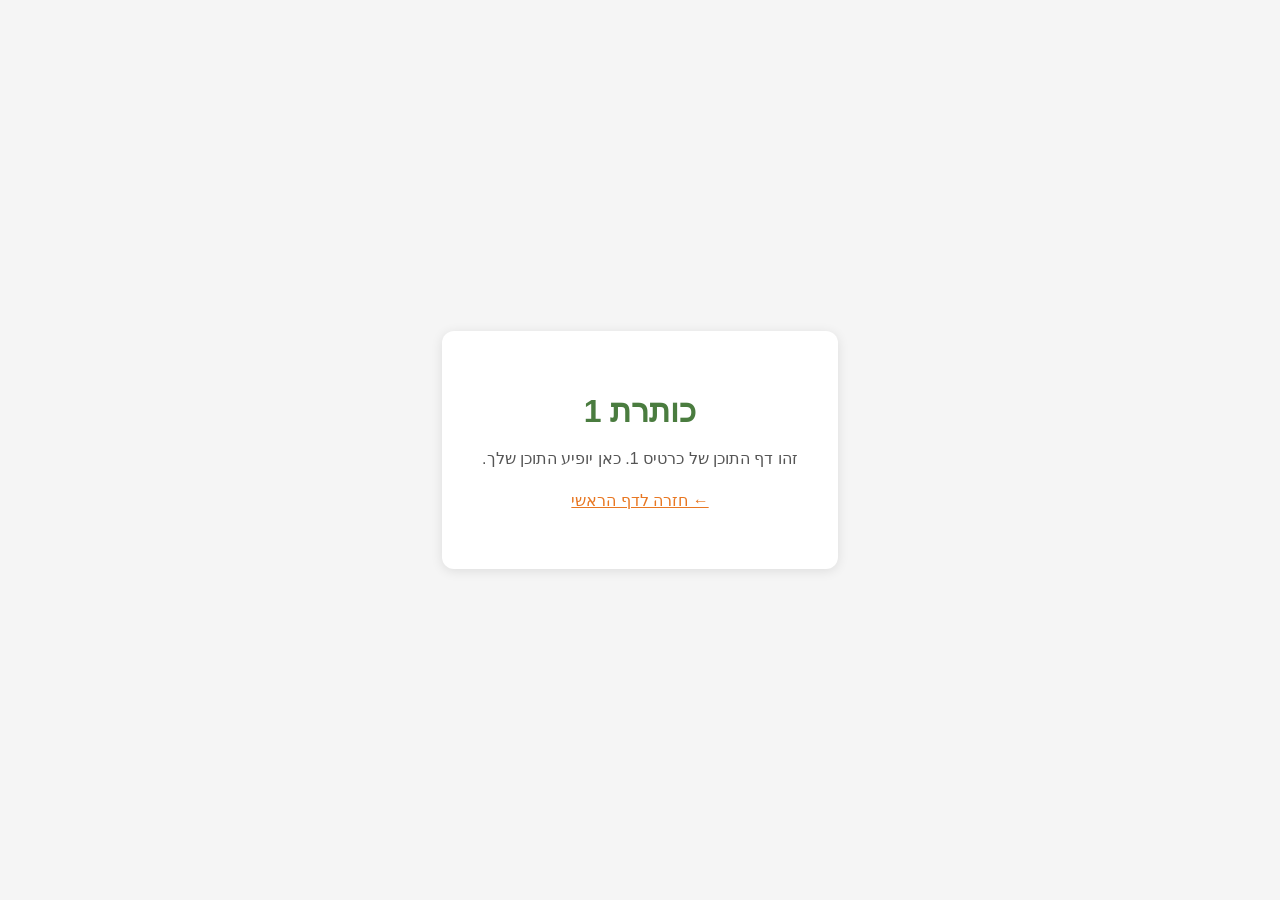
==== pages/page1.html @ a39b23cc "start with squares" ====
<!DOCTYPE html>
<html lang="he" dir="rtl">
<head>
  <meta charset="UTF-8">
  <meta name="viewport" content="width=device-width, initial-scale=1.0">
  <title>כותרת 1</title>
  <style>
    body {
      font-family: "Segoe UI", Tahoma, Arial, sans-serif;
      direction: rtl;
      background: #f5f5f5;
      display: flex;
      align-items: center;
      justify-content: center;
      min-height: 100vh;
      margin: 0;
    }
    .content {
      background: #fff;
      padding: 40px;
      border-radius: 12px;
      box-shadow: 0 2px 12px rgba(0,0,0,0.1);
      text-align: center;
      max-width: 500px;
    }
    h1 { color: #4a7c3f; margin-bottom: 12px; }
    p { color: #555; line-height: 1.6; }
    a { color: #e87722; }
  </style>
</head>
<body>
  <div class="content">
    <h1>כותרת 1</h1>
    <p>זהו דף התוכן של כרטיס 1. כאן יופיע התוכן שלך.</p>
    <p><a href="../index.html">← חזרה לדף הראשי</a></p>
  </div>
</body>
</html>
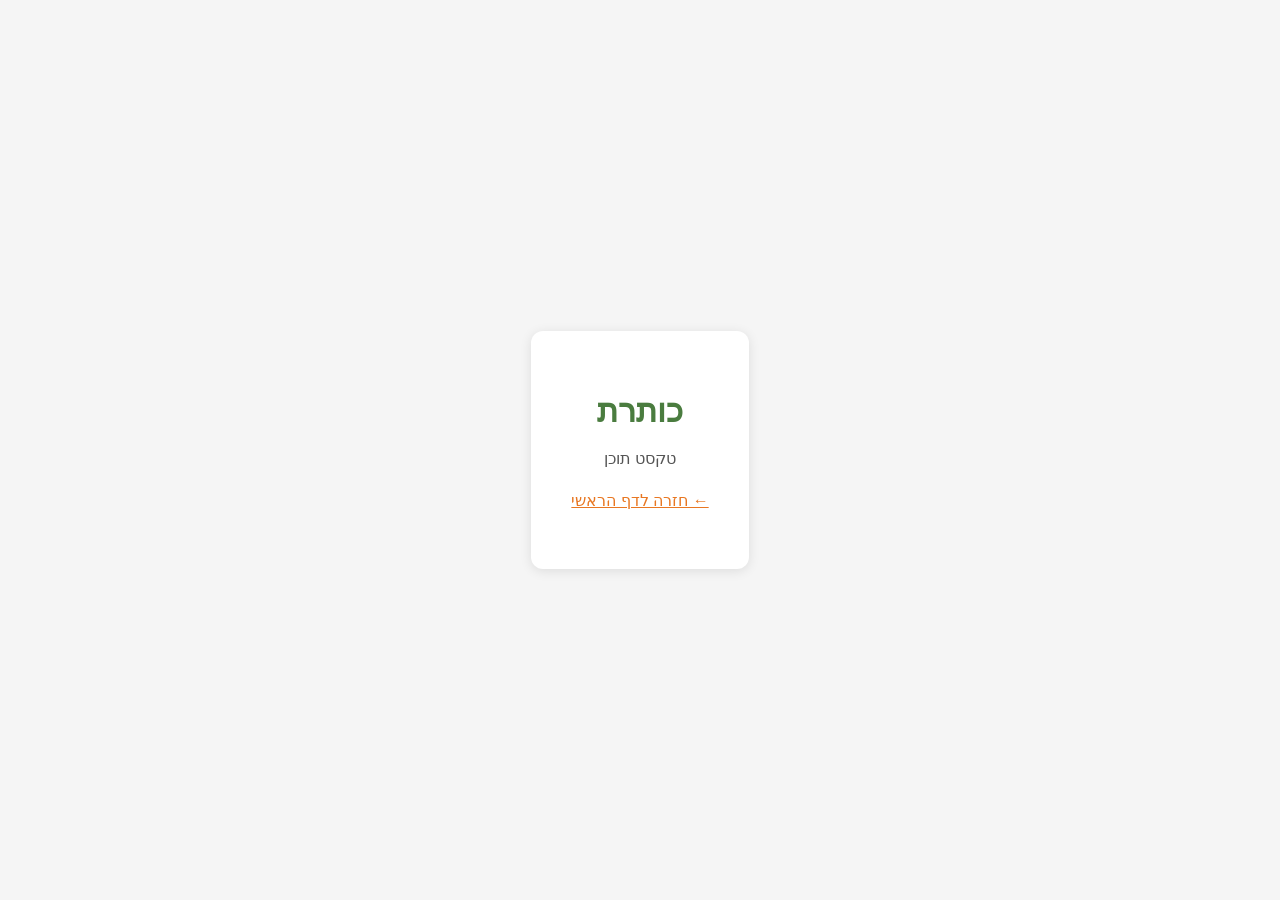
==== commit 9e0384ba: "fix text fill bug" ====
--- a/pages/page1.html
+++ b/pages/page1.html
@@ -3,7 +3,7 @@
 <head>
   <meta charset="UTF-8">
   <meta name="viewport" content="width=device-width, initial-scale=1.0">
-  <title>כותרת 1</title>
+  <title>כותרת</title>
   <style>
     body {
       font-family: "Segoe UI", Tahoma, Arial, sans-serif;
@@ -30,8 +30,8 @@
 </head>
 <body>
   <div class="content">
-    <h1>כותרת 1</h1>
-    <p>זהו דף התוכן של כרטיס 1. כאן יופיע התוכן שלך.</p>
+    <h1>כותרת</h1>
+    <p>טקסט תוכן</p>
     <p><a href="../index.html">← חזרה לדף הראשי</a></p>
   </div>
 </body>
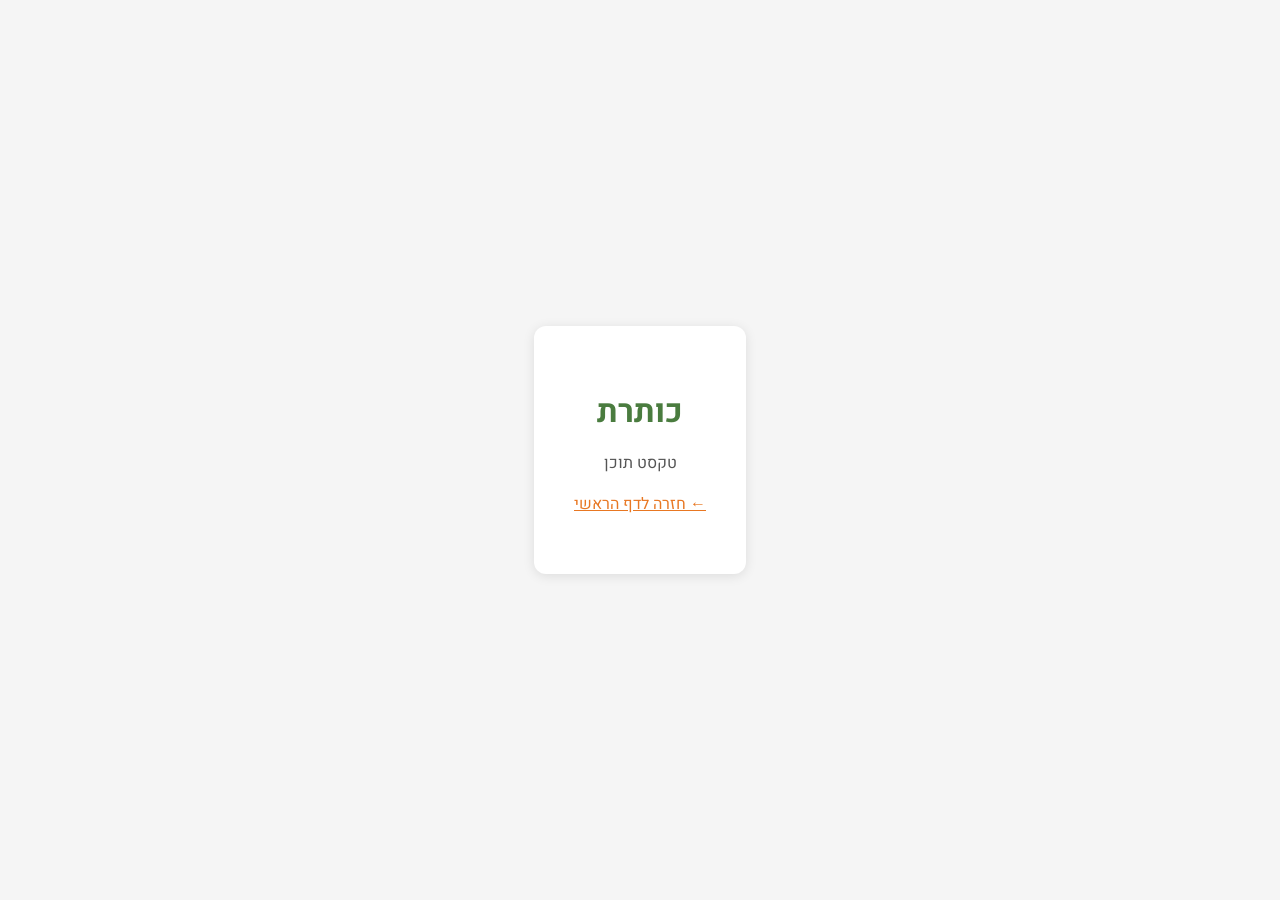
==== commit 32bfea49: "fount fix" ====
--- a/pages/page1.html
+++ b/pages/page1.html
@@ -4,9 +4,12 @@
   <meta charset="UTF-8">
   <meta name="viewport" content="width=device-width, initial-scale=1.0">
   <title>כותרת</title>
+  <link rel="preconnect" href="https://fonts.googleapis.com">
+  <link rel="preconnect" href="https://fonts.gstatic.com" crossorigin>
+  <link href="https://fonts.googleapis.com/css2?family=Heebo:wght@400;500;600;700;800&display=swap" rel="stylesheet">
   <style>
     body {
-      font-family: "Segoe UI", Tahoma, Arial, sans-serif;
+      font-family: "NarkisBlockCondensedMF", "Heebo", sans-serif;
       direction: rtl;
       background: #f5f5f5;
       display: flex;
